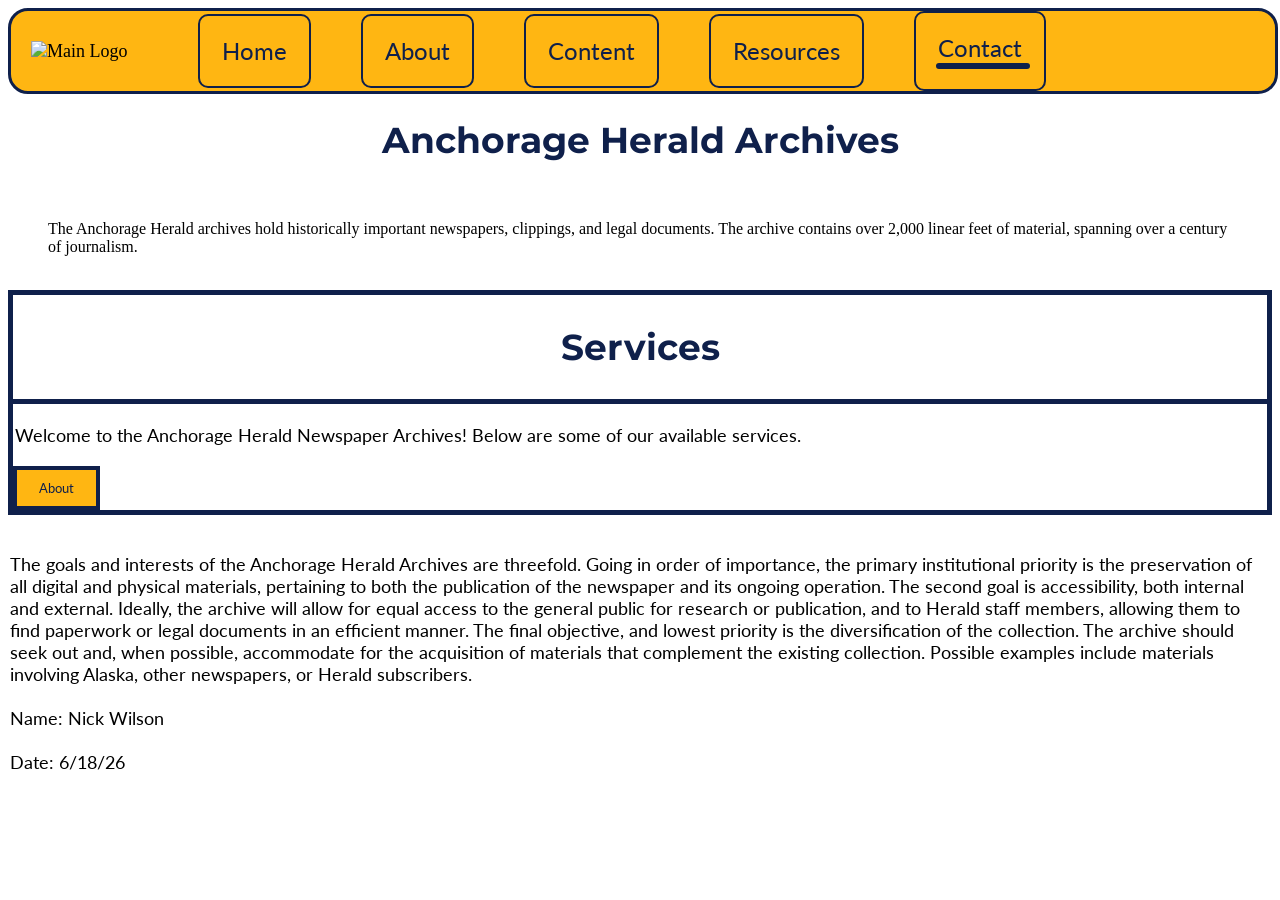
==== webdevelopment/index.html @ c4b77b62 "Add files via upload" ====
<!DOCTYPE html>
<html lang="en">

<!--
  Name: Nick
  Date: 5/18/26
  Course: 7355
  Description: Web Dev Template
-->

<head>
    <meta charset="utf-8">
    <meta name="viewport" content="width=device-width, initial-scale=1.0">
    <title>Template</title>
    <!--CSS style sheet link-->
    <link href='https://fonts.googleapis.com/css?family=Montserrat' rel='stylesheet'>
    <link href='https://fonts.googleapis.com/css?family=Lato' rel='stylesheet'>
    <link rel="stylesheet" href="style.css">
    <link rel="stylesheet" href="nav.css">
     <!--CSS style sheet link
    <link rel="stylesheet" type="text/css" href="https://nicholasmwilson01-lab.github.io/webdevelopment/style.css">
    <link rel="stylesheet" type="text/css" href="https://nicholasmwilson01-lab.github.io/webdevelopment/nav.css">
    -->
</head>

<!--Header for logo/title-->
<header>
    <!--Nav Bar, styled in nav.css-->
    <nav class="bar">
        <ul>
            <img src="https://nicholasmwilson01-lab.github.io./webdevelopment/logoresized.PNG" alt="Main Logo">
            <li><a href="index.html">Home</a></li>
            <li><a href="about.html">About</a></li>
            <li><a href="">Content</a></li>
            <li><a href="">Resources</a></li>
            <li>
                <a href="">Contact</a>
                <!--Drop down styled in nav.css-->
                <ul class="dropdown">
                    <div class="dlinks">
                        <li><a href="">Donation</a></li>
                        <br>
                        <li><a href="">Inquiry</a></li>
                    </div>
                </ul>
            </li>

        </ul>
    </nav>
</header>

<!--Body for majority of text-->
<body>
    <h1>Anchorage Herald Archives</h1>
    <br>
    <blockquote>The Anchorage Herald archives hold historically important newspapers, clippings, and legal documents. The 
    archive contains over 2,000 linear feet of material, spanning over a century of journalism.</blockquote>
    <br>
    <section class="hero">
        <h1>Services</h1>
        <hr>
        <p>Welcome to the Anchorage Herald Newspaper Archives! Below are some of our available services.</p>
        <!--Switch link to actual services once their pages are created. Move about link into navigation bar-->
        <!--Add skyline image into hero section: https://unsplash.com/photos/a-view-of-a-city-with-mountains-in-the-background-8UCTwY4mrVA-->
        <button>
            <a href="https://nicholasmwilson01-lab.github.io/webdevelopment/about.html">About</a>
        </button>
    </section>
    <!--<h3>Welcome to the Archives</h3>-->
    <br>
    <p>The goals and interests of the Anchorage Herald Archives are threefold. Going in order of importance, the primary
    institutional priority is the preservation of all digital and physical materials, pertaining to both the publication
    of the newspaper and its ongoing operation. The second goal is accessibility, both internal and external. Ideally, 
    the archive will allow for equal access to the general public for research or publication, and to Herald staff
    members, allowing them to find paperwork or legal documents in an efficient manner. The final objective, and lowest 
    priority is the diversification of the collection. The archive should seek out and, when possible, accommodate for 
    the acquisition of materials that complement the existing collection. Possible examples include materials involving
    Alaska, other newspapers, or Herald subscribers.</p>

    
<!--Add images/links in later-->
</body>

<!--Footer for widgets/links-->
<footer>
    <p>Name: Nick Wilson</p>
    <p>Date: 6/18/26</p>
</footer>
---- webdevelopment/style.css ----
a {
  color: #0F204B;
  font-size: solid 24px;
  text-decoration: none;
  padding: 2px;
  font-family: 'Lato', sans-serif;
}

a:hover {
  background-color:#0F204B;
  color: #FFB612;
}

button {
  border: 4px solid;
  border-color: #0F204B;
  background-color: #FFB612;
  padding: 10px 20px;
}

h1 {
  color: #0F204B;
  font-size: 36px;
  text-align: center;
  font-family: 'Montserrat', sans-serif;
}

.hero {
  border: 5px solid #0F204B;
  width:auto;
  height: auto;
  
}

hr {
  border: none;
  height: 5px;
  background-color: #0F204B;
}

.hero + p {
  text-align: center;
}

p {
  color: #000000;
  font-size: 18px;
  padding: 2px;
  font-family: 'Lato', sans-serif;
}

.flyer {
  border: 2px solid black;
  width: fit-content;
  padding: 15px;
  margin: 5px;
  background-color: #FFB612;
  border-radius: 20px;
}

ul {
  list-style-type: circle;
  font-size: 18px;
  color: black;
  border: 2px solid black;
  margin: 50px;
  padding-right: 0px;
  padding-left: 40px;
  width: auto;
  border-radius: 20px;
}

.references {
  border: 2px solid black;
  padding: 15px;
  margin: 5px;
}

.references::first-letter {
  text-transform: uppercase;
  font-weight: bold;
}

.references p:nth-child(even) {
  text-indent: 50px;
}
---- webdevelopment/nav.css ----
.bar ul{
  display: flex;
  align-items: center;
  align-content: center;
  gap: 50px;
  padding: 0;
  margin: 0;
  width: 100%;
  height: 100%;
  list-style-type: none;
  background-color: #FFB612;
}

.dropdown {
  position: relative;
}

.dlinks {
  display: none;
  position: absolute;
  top: 100%;
  left: 0;
  min-width: 150px;
  min-height: fit-content;
  padding: 15px;
  background-color: #FFB612;
  border: 2px solid black;
}

.dropdown:hover .dlinks {
  display: block;
}

li {
  padding: 20px;
  font-size: 24px;
  border:2px solid #0F204B;
  border-radius: 10px;
  background-color: #FFB612;
}

img {
  padding: 20px;
}

ul {
  border: 3px solid black;
  border-color: #0F204B;
}
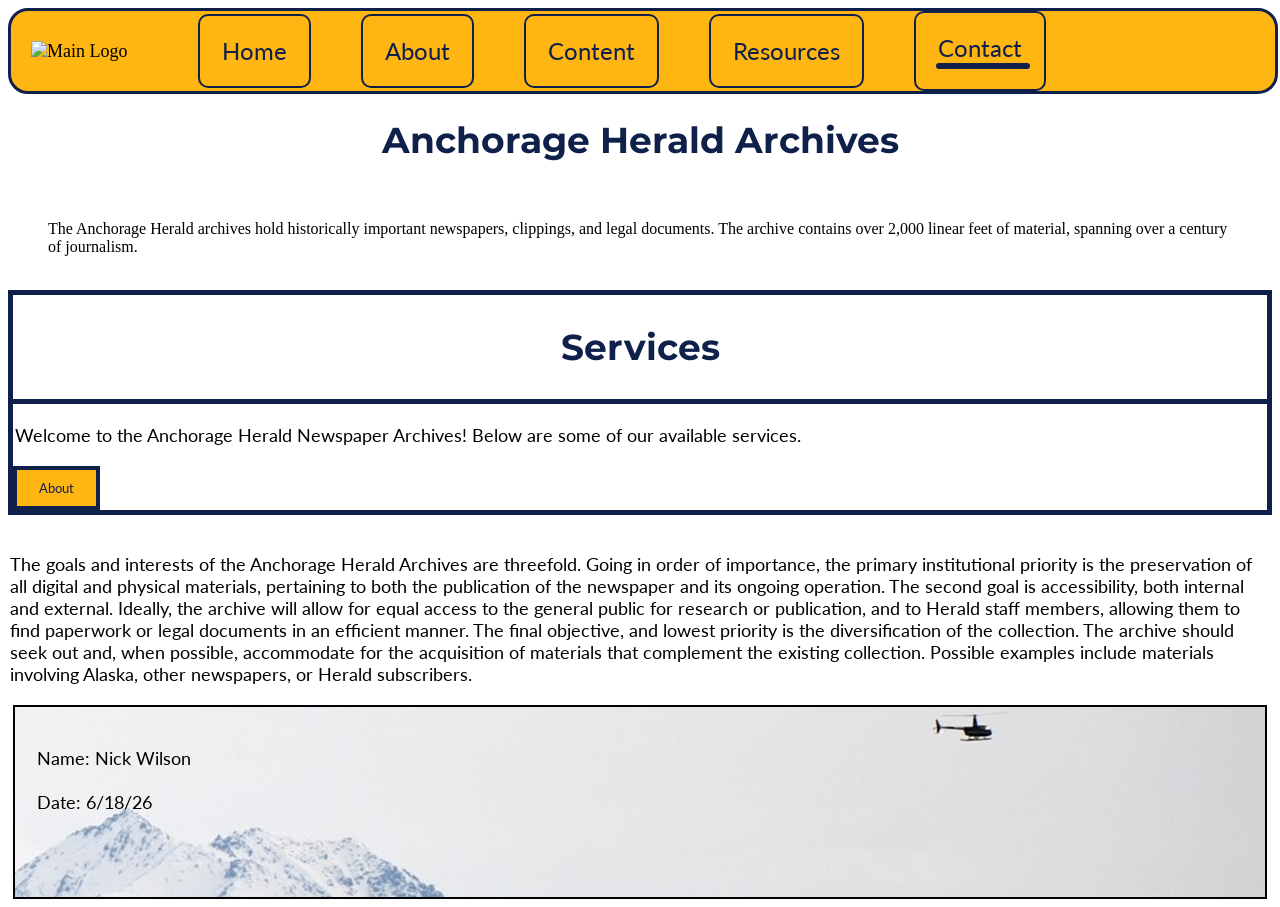
==== commit a864b395: "Add files via upload" ====
--- a/webdevelopment/index.html
+++ b/webdevelopment/index.html
@@ -12,14 +12,16 @@
     <meta charset="utf-8">
     <meta name="viewport" content="width=device-width, initial-scale=1.0">
     <title>Template</title>
-    <!--CSS style sheet link-->
     <link href='https://fonts.googleapis.com/css?family=Montserrat' rel='stylesheet'>
     <link href='https://fonts.googleapis.com/css?family=Lato' rel='stylesheet'>
+    
+     <!--CSS style sheet link-->
+    <link rel="stylesheet" type="text/css" href="https://nicholasmwilson01-lab.github.io/webdevelopment/style.css">
+    <link rel="stylesheet" type="text/css" href="https://nicholasmwilson01-lab.github.io/webdevelopment/nav.css">
+
+    <!--
     <link rel="stylesheet" href="style.css">
     <link rel="stylesheet" href="nav.css">
-     <!--CSS style sheet link
-    <link rel="stylesheet" type="text/css" href="https://nicholasmwilson01-lab.github.io/webdevelopment/style.css">
-    <link rel="stylesheet" type="text/css" href="https://nicholasmwilson01-lab.github.io/webdevelopment/nav.css">
     -->
 </head>
 
@@ -32,9 +34,8 @@
             <li><a href="index.html">Home</a></li>
             <li><a href="about.html">About</a></li>
             <li><a href="">Content</a></li>
-            <li><a href="">Resources</a></li>
-            <li>
-                <a href="">Contact</a>
+            <li><a href="resources.html">Resources</a></li>
+            <li><a href="contact.html">Contact</a>
                 <!--Drop down styled in nav.css-->
                 <ul class="dropdown">
                     <div class="dlinks">
--- a/webdevelopment/style.css
+++ b/webdevelopment/style.css
@@ -83,4 +83,75 @@
 
 .references p:nth-child(even) {
   text-indent: 50px;
-}+}
+
+footer {
+  border: 2px solid black;
+  padding: 20px;
+  margin: 5px;
+  background-image: url('skyline.jpg');
+  height: 150px;
+}
+
+.widgetbox {
+  display: flex;
+  align-items: center;
+  justify-content: flex-end;
+  gap: 5px;
+  margin-top: 50px;
+}
+
+.imgbox {
+  display: flex;
+  justify-content: center;
+  border: 2px solid #FFB612;
+  border-radius: 20px;
+  background-color: #FFB612;
+}
+
+.videoplayer {
+  display: flex;
+  justify-content: center;
+}
+
+video {
+  border: 2px solid black;
+  border-radius: 20px;
+}
+
+@media print {
+  @page {
+    margin: 1in;
+  }
+  h1, p, .people, .widgetbox {
+    font-family: 'Times New Roman', Times, serif;
+    color: #000000;
+  }    
+  .widgetbox {
+    border: none;
+  }
+  img, 
+  video,
+  .nav,
+  .flyer,
+  .imgbox,
+  .videoplayer,
+  ul {
+    display: none !important;
+  }
+}
+
+form {
+  display: flex;
+  flex-direction: column;
+  align-items: center;
+  border: 2px solid black;
+  padding: 20px;
+  margin: 5px;
+  width: fit-content;
+}
+
+#message {
+  height: 100px;
+}
+
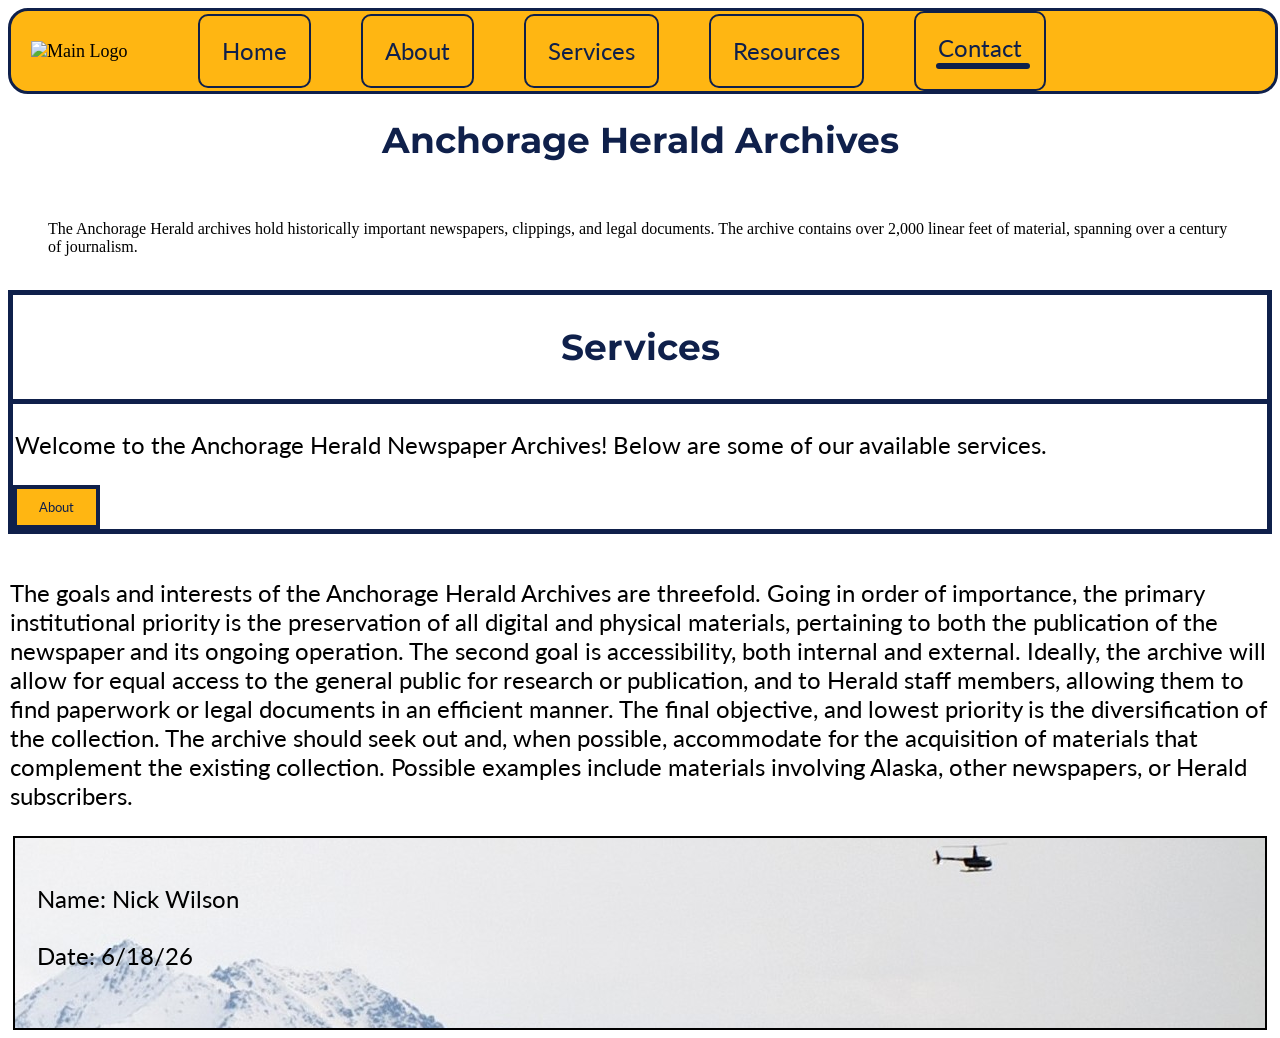
==== commit c03f8ed9: "Add files via upload" ====
--- a/webdevelopment/index.html
+++ b/webdevelopment/index.html
@@ -33,7 +33,7 @@
             <img src="https://nicholasmwilson01-lab.github.io./webdevelopment/logoresized.PNG" alt="Main Logo">
             <li><a href="index.html">Home</a></li>
             <li><a href="about.html">About</a></li>
-            <li><a href="">Content</a></li>
+            <li><a href="project.html">Services</a></li>
             <li><a href="resources.html">Resources</a></li>
             <li><a href="contact.html">Contact</a>
                 <!--Drop down styled in nav.css-->
--- a/webdevelopment/style.css
+++ b/webdevelopment/style.css
@@ -25,6 +25,10 @@
   font-family: 'Montserrat', sans-serif;
 }
 
+h2 {
+  font-size: 24px;
+}
+
 .hero {
   border: 5px solid #0F204B;
   width:auto;
@@ -44,18 +48,22 @@
 
 p {
   color: #000000;
-  font-size: 18px;
+  font-size: 24px;
   padding: 2px;
   font-family: 'Lato', sans-serif;
 }
 
 .flyer {
-  border: 2px solid black;
-  width: fit-content;
+  width: 150px;
+  height: 25px;
+  border: 2px solid black;
   padding: 15px;
   margin: 5px;
   background-color: #FFB612;
   border-radius: 20px;
+  margin-left: 85px;
+  text-align: center;
+  margin-top: 25px;
 }
 
 ul {
@@ -68,6 +76,7 @@
   padding-left: 40px;
   width: auto;
   border-radius: 20px;
+  background-color: #0F204B;
 }
 
 .references {
@@ -102,16 +111,15 @@
 }
 
 .imgbox {
+  border: 2px solid #FFB612;
+  border-radius: 20px;
+  background-color: #FFB612;
+}
+
+.videoplayer {
   display: flex;
   justify-content: center;
-  border: 2px solid #FFB612;
-  border-radius: 20px;
-  background-color: #FFB612;
-}
-
-.videoplayer {
-  display: flex;
-  justify-content: center;
+  align-items: center;
 }
 
 video {
@@ -155,3 +163,105 @@
   height: 100px;
 }
 
+.grid {
+  display: grid;
+  grid-template-columns: 2fr 1fr;
+  width: 100%;
+  gap: 0;
+}
+
+.textbox {
+  max-width: 1200px;
+  margin: 20px;
+}
+
+.staffbox {
+  width: 200px;
+  height: fit-content;
+  margin-top: 150px;
+}
+
+#bottomgrid {
+  display: grid;
+  grid-template-columns: repeat(3, 1fr);
+  gap: 10px;
+  padding: 20px;
+  margin: 15px;
+  text-align: center;
+}
+
+#bottomgrid img {
+  border: 2px solid black;
+  border-radius: 20px;
+  background-color: #0F204B;
+}
+
+.left {
+  position: relative;
+  display: inline-block;
+}
+
+.middle {
+  position: relative;
+  display: inline-block;
+}
+
+.right {
+  position: relative;
+  display: inline-block;
+}
+
+.btnl {
+  position: absolute;
+  top: 50%;
+  left: 50%;
+  transform: translate(-50%, -50%);
+  width: 125px;
+  height: 50px;
+}
+
+.btnm {
+  position: absolute;
+  top: 50%;
+  left: 50%;
+  transform: translate(-50%, -50%);
+  width: 125px;
+  height: 50px;
+}
+
+.btnr {
+  position: absolute;
+  top: 50%;
+  left: 50%;
+  transform: translate(-50%, -50%);
+  width: 125px;
+  height: 50px;
+}
+
+.fbox {
+  display: flex;
+  margin: 15px;
+  padding: 20px;
+  align-items: center;
+  justify-content: center;
+}
+
+.tl, .tr {
+  flex: 1;
+  padding: 20px;
+  margin: 10px;
+  align-items: center;
+}
+
+.tr {
+  border: 2px solid black;
+  border-radius: 20px;
+  background-color: #FFB612;
+}
+
+.tl {
+  border: 2px solid black;
+  border-radius: 20px;
+  height: fit-content;
+}
+
--- a/webdevelopment/nav.css
+++ b/webdevelopment/nav.css
@@ -46,4 +46,33 @@
 ul {
   border: 3px solid black;
   border-color: #0F204B;
-}+}
+
+.burger {
+  display: none;
+  width: fit-content;
+  border: 1px solid black;
+  align-items: center;
+  margin: 0 auto;
+}
+
+@media screen and (max-width: 768px) {
+  .bar {
+    display: none;
+  }
+  .dropdown {
+    display: none;
+  }
+  .burger {
+    display: block;
+  }
+
+  h1 {
+    font-size: 32px;
+  }
+
+  p {
+    font-size: 18px;
+  }
+
+} 
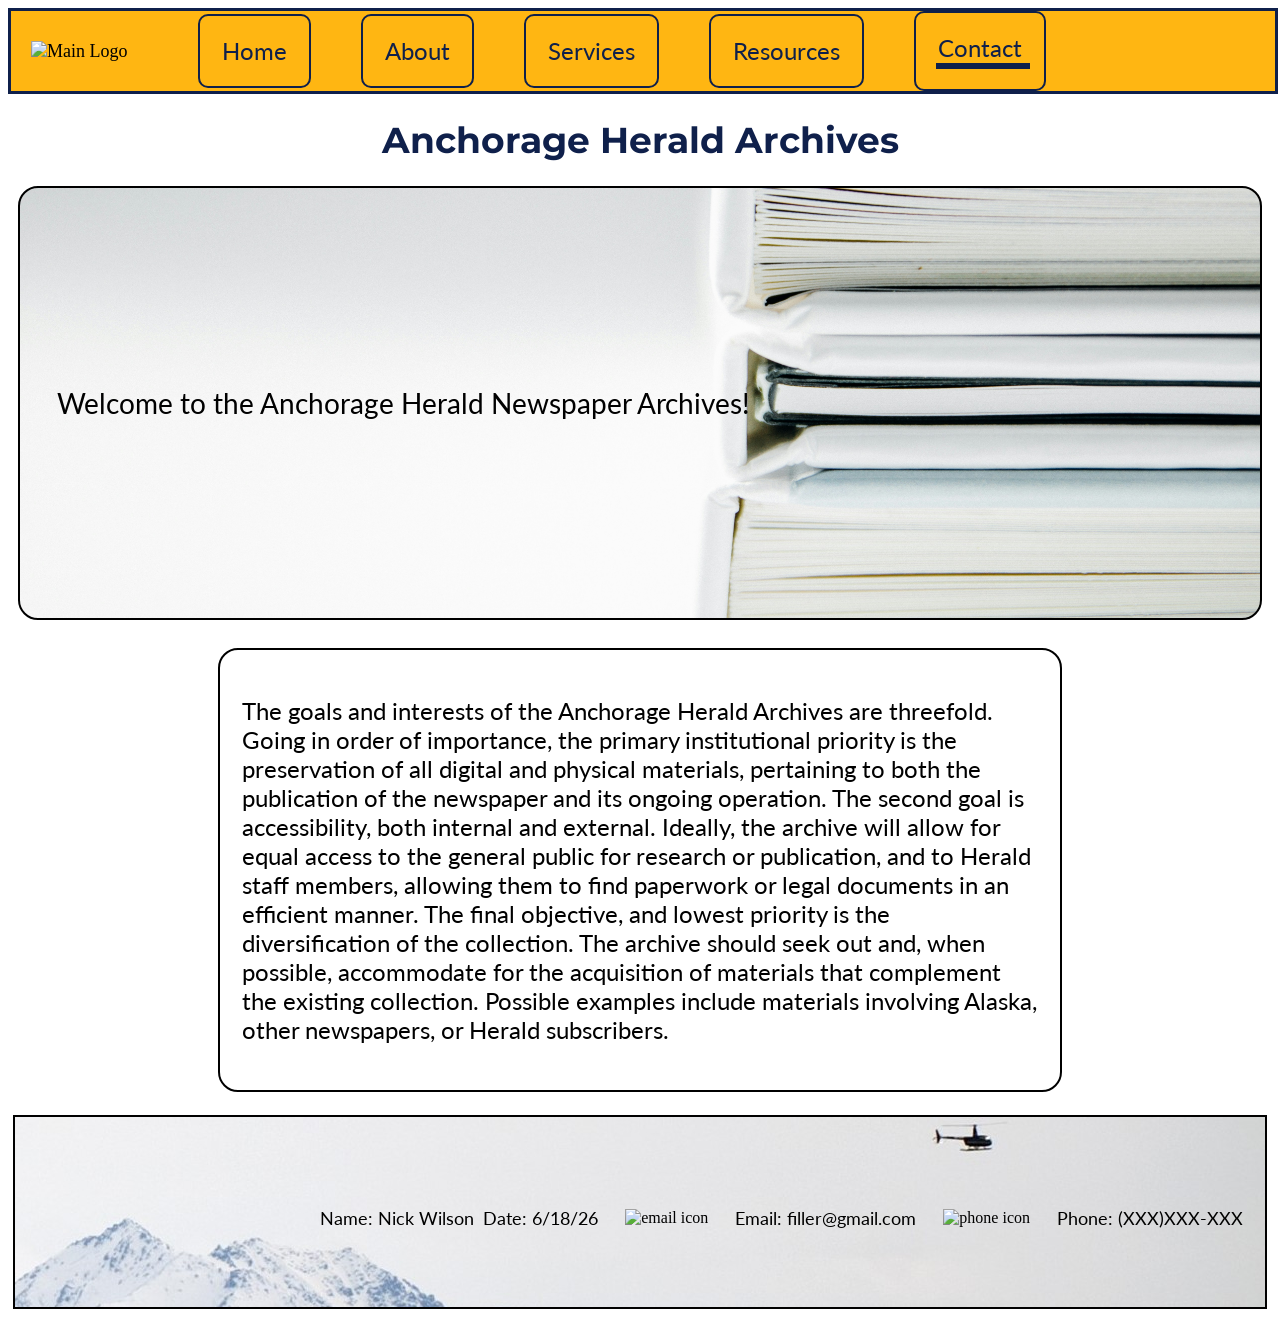
==== commit 3912c692: "Add files via upload" ====
--- a/webdevelopment/index.html
+++ b/webdevelopment/index.html
@@ -11,7 +11,7 @@
 <head>
     <meta charset="utf-8">
     <meta name="viewport" content="width=device-width, initial-scale=1.0">
-    <title>Template</title>
+    <title>Home</title>
     <link href='https://fonts.googleapis.com/css?family=Montserrat' rel='stylesheet'>
     <link href='https://fonts.googleapis.com/css?family=Lato' rel='stylesheet'>
     
@@ -22,7 +22,7 @@
     <!--
     <link rel="stylesheet" href="style.css">
     <link rel="stylesheet" href="nav.css">
-    -->
+-->
 </head>
 
 <!--Header for logo/title-->
@@ -39,9 +39,9 @@
                 <!--Drop down styled in nav.css-->
                 <ul class="dropdown">
                     <div class="dlinks">
-                        <li><a href="">Donation</a></li>
+                        <li><a href="contact.html">Donation</a></li>
                         <br>
-                        <li><a href="">Inquiry</a></li>
+                        <li><a href="contact.html">Inquiry</a></li>
                     </div>
                 </ul>
             </li>
@@ -52,23 +52,21 @@
 
 <!--Body for majority of text-->
 <body>
-    <h1>Anchorage Herald Archives</h1>
-    <br>
+    <!--
     <blockquote>The Anchorage Herald archives hold historically important newspapers, clippings, and legal documents. The 
     archive contains over 2,000 linear feet of material, spanning over a century of journalism.</blockquote>
     <br>
-    <section class="hero">
-        <h1>Services</h1>
-        <hr>
-        <p>Welcome to the Anchorage Herald Newspaper Archives! Below are some of our available services.</p>
-        <!--Switch link to actual services once their pages are created. Move about link into navigation bar-->
-        <!--Add skyline image into hero section: https://unsplash.com/photos/a-view-of-a-city-with-mountains-in-the-background-8UCTwY4mrVA-->
-        <button>
-            <a href="https://nicholasmwilson01-lab.github.io/webdevelopment/about.html">About</a>
-        </button>
-    </section>
+    -->
+
+    <h1>Anchorage Herald Archives</h1>
+    <div class="hero">
+        <div class="htext">
+            <p>Welcome to the Anchorage Herald Newspaper Archives!</p>
+        </div>
+    </div>
     <!--<h3>Welcome to the Archives</h3>-->
     <br>
+    <div class="quote">
     <p>The goals and interests of the Anchorage Herald Archives are threefold. Going in order of importance, the primary
     institutional priority is the preservation of all digital and physical materials, pertaining to both the publication
     of the newspaper and its ongoing operation. The second goal is accessibility, both internal and external. Ideally, 
@@ -77,6 +75,8 @@
     priority is the diversification of the collection. The archive should seek out and, when possible, accommodate for 
     the acquisition of materials that complement the existing collection. Possible examples include materials involving
     Alaska, other newspapers, or Herald subscribers.</p>
+    </div>
+    <br>
 
     
 <!--Add images/links in later-->
@@ -84,6 +84,10 @@
 
 <!--Footer for widgets/links-->
 <footer>
-    <p>Name: Nick Wilson</p>
-    <p>Date: 6/18/26</p>
+    <div class="widgetbox">
+        <p>Name: Nick Wilson</p>
+        <p>Date: 6/18/26</p>
+        <img src="https://nicholasmwilson01-lab.github.io./webdevelopment/email.png" alt="email icon"><p>Email: filler@gmail.com</p>
+        <img src="https://nicholasmwilson01-lab.github.io./webdevelopment/phone.png" alt="phone icon"><p>Phone: (XXX)XXX-XXX</p>
+    </div>
 </footer>
--- a/webdevelopment/style.css
+++ b/webdevelopment/style.css
@@ -11,6 +11,10 @@
   color: #FFB612;
 }
 
+blockquote {
+  font-size: 20px;
+}
+
 button {
   border: 4px solid;
   border-color: #0F204B;
@@ -27,23 +31,34 @@
 
 h2 {
   font-size: 24px;
+  font-family: 'Montserrat', sans-serif;
 }
 
 .hero {
-  border: 5px solid #0F204B;
-  width:auto;
-  height: auto;
-  
+  border: 2px solid black;
+  border-radius: 20px;
+  height: 400px;
+  background-image: url("heroimgfinal.jpg");
+  background-position: center;
+  background-repeat: no-repeat;
+  background-size: cover;
+  position: relative;
+  margin: 10px;
+  padding: 15px;
+  display: flex;
+  align-items: center;
+  justify-content: flex-start;
+}
+
+.hero p {
+  font-size: 28px;
+  margin: 20px;
 }
 
 hr {
   border: none;
   height: 5px;
   background-color: #0F204B;
-}
-
-.hero + p {
-  text-align: center;
 }
 
 p {
@@ -54,16 +69,20 @@
 }
 
 .flyer {
-  width: 150px;
-  height: 25px;
+  width: 250px;
+  height: 40px;
   border: 2px solid black;
   padding: 15px;
   margin: 5px;
   background-color: #FFB612;
   border-radius: 20px;
-  margin-left: 85px;
   text-align: center;
-  margin-top: 25px;
+  align-self: center;
+  justify-self: center;
+}
+
+.flyer a {
+  font-size: 24px;
 }
 
 ul {
@@ -75,7 +94,6 @@
   padding-right: 0px;
   padding-left: 40px;
   width: auto;
-  border-radius: 20px;
   background-color: #0F204B;
 }
 
@@ -110,6 +128,10 @@
   margin-top: 50px;
 }
 
+.widgetbox p {
+  font-size: 18px;
+}
+
 .imgbox {
   border: 2px solid #FFB612;
   border-radius: 20px;
@@ -125,6 +147,8 @@
 video {
   border: 2px solid black;
   border-radius: 20px;
+  width: 1000px;
+  height: 500px;
 }
 
 @media print {
@@ -149,14 +173,21 @@
   }
 }
 
+.form {
+  display: flex;
+  align-items: center;
+  justify-content: center;
+  box-sizing: border-box;
+  font-size: 18px;
+}
+
 form {
-  display: flex;
-  flex-direction: column;
-  align-items: center;
   border: 2px solid black;
   padding: 20px;
   margin: 5px;
-  width: fit-content;
+  width: 300px;
+  height: 450px;
+  text-align: center;
 }
 
 #message {
@@ -170,15 +201,41 @@
   gap: 0;
 }
 
+.middlegrid {
+  display: grid;
+  grid-template-columns: 2.5fr 1fr;
+  width: 100%;
+  gap: 0;
+}
+
+.servicesbox {
+  display: grid;
+  grid-template-columns: 1fr 2fr;
+  width: 100%;
+  align-items: center;
+}
+
+.infobox {
+  border: 2px solid black;
+  border-radius: 20px;
+  height: fit-content;
+}
+
 .textbox {
   max-width: 1200px;
   margin: 20px;
 }
 
 .staffbox {
-  width: 200px;
+  width: 250px;
   height: fit-content;
   margin-top: 150px;
+  border: 2px solid black;
+  border-radius: 20px;
+}
+
+.staffbox h2, .servicesbox h2 {
+  color: #FFB612;
 }
 
 #bottomgrid {
@@ -265,3 +322,17 @@
   height: fit-content;
 }
 
+.homebtn {
+  place-self: center;
+}
+
+.quote {
+  display: grid;
+  place-content: center;
+  border: 2px solid black;
+  border-radius: 20px;
+  margin: 0 auto;
+  padding: 20px;
+  width: 800px;
+  height: fit-content;
+}
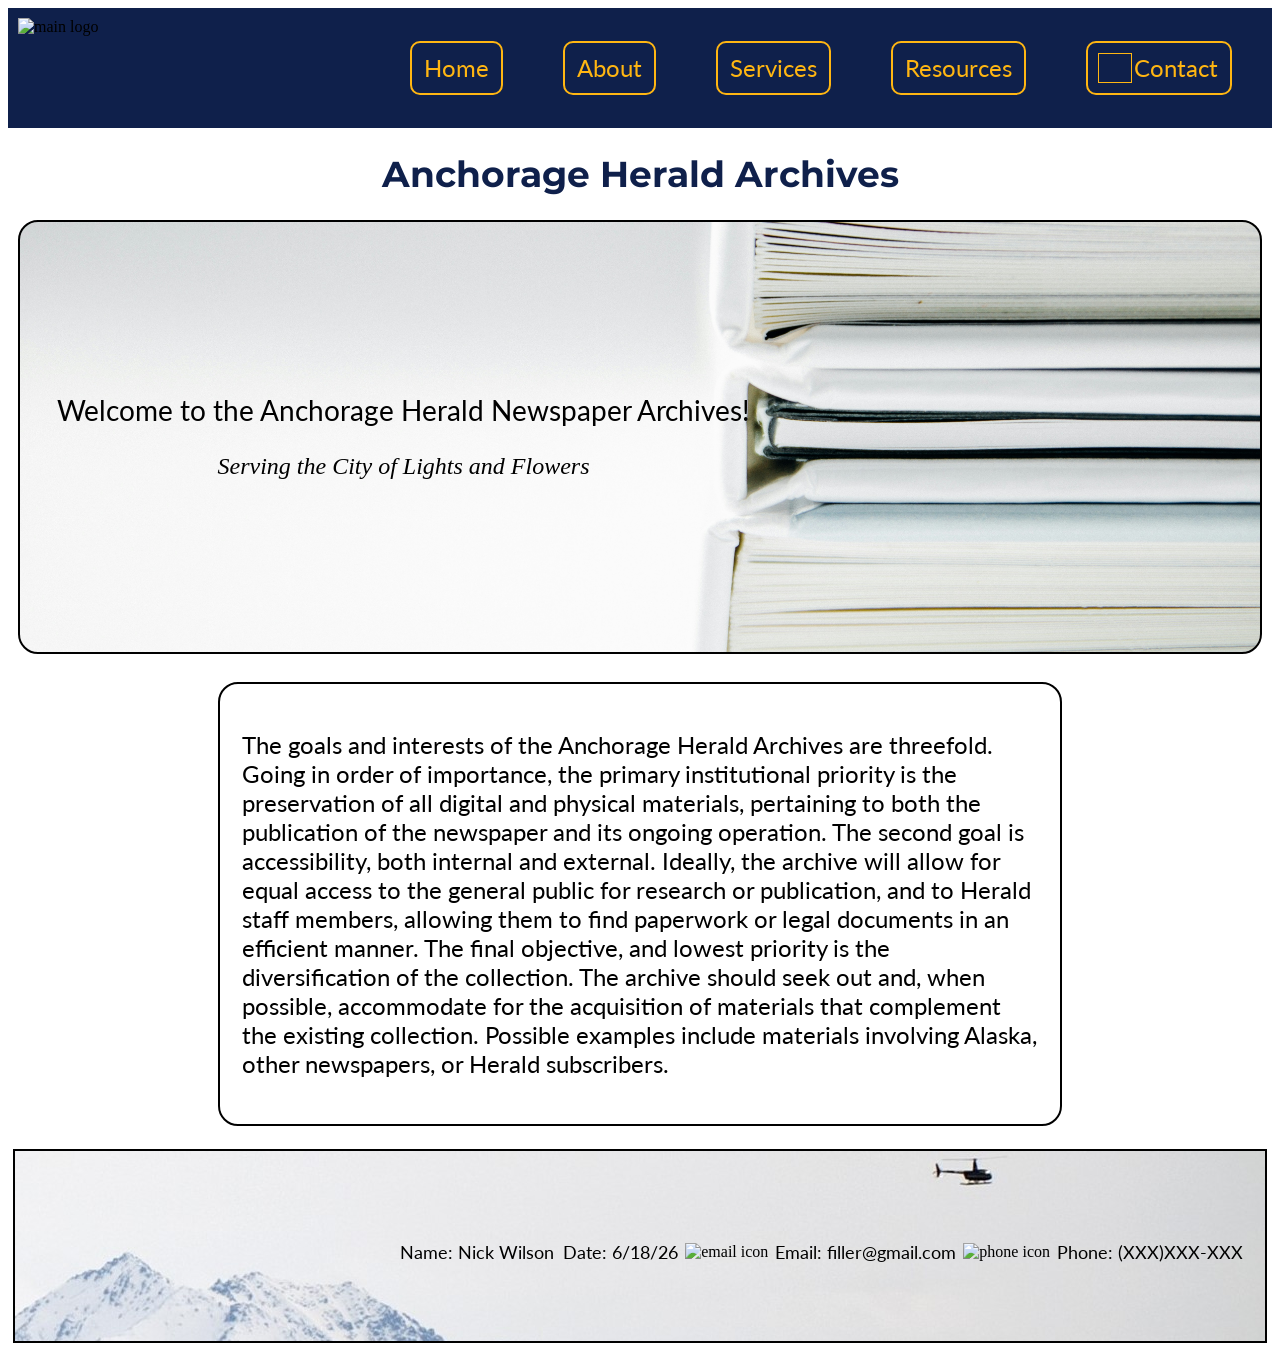
==== commit 9519b666: "Add files via upload" ====
--- a/webdevelopment/index.html
+++ b/webdevelopment/index.html
@@ -12,6 +12,8 @@
     <meta charset="utf-8">
     <meta name="viewport" content="width=device-width, initial-scale=1.0">
     <title>Home</title>
+
+    <!--Fonts-->
     <link href='https://fonts.googleapis.com/css?family=Montserrat' rel='stylesheet'>
     <link href='https://fonts.googleapis.com/css?family=Lato' rel='stylesheet'>
     
@@ -19,7 +21,7 @@
     <link rel="stylesheet" type="text/css" href="https://nicholasmwilson01-lab.github.io/webdevelopment/style.css">
     <link rel="stylesheet" type="text/css" href="https://nicholasmwilson01-lab.github.io/webdevelopment/nav.css">
 
-    <!--
+<!--
     <link rel="stylesheet" href="style.css">
     <link rel="stylesheet" href="nav.css">
 -->
@@ -28,26 +30,31 @@
 <!--Header for logo/title-->
 <header>
     <!--Nav Bar, styled in nav.css-->
-    <nav class="bar">
+    <div id="logo"><img src="https://nicholasmwilson01-lab.github.io./webdevelopment/logoresized.PNG" alt="main logo" height="100px" width="100px"></div>
+    <nav>
         <ul>
-            <img src="https://nicholasmwilson01-lab.github.io./webdevelopment/logoresized.PNG" alt="Main Logo">
             <li><a href="index.html">Home</a></li>
             <li><a href="about.html">About</a></li>
             <li><a href="project.html">Services</a></li>
             <li><a href="resources.html">Resources</a></li>
             <li><a href="contact.html">Contact</a>
-                <!--Drop down styled in nav.css-->
-                <ul class="dropdown">
+                <div class="dropdown">
+                    <button class="downbtn">
+                        <i class="down"></i>
+                    </button>
                     <div class="dlinks">
-                        <li><a href="contact.html">Donation</a></li>
-                        <br>
-                        <li><a href="contact.html">Inquiry</a></li>
+                            <a href="contact.html">Donation</a>
+                            <a href="contact.html">Inquiry</a>           
                     </div>
-                </ul>
-            </li>
-
         </ul>
     </nav>
+    <div class="burger">
+        <button>
+            <img src="https://nicholasmwilson01-lab.github.io./webdevelopment/burger.svg" alt="hamburger" width="50" height="50">
+        </button>
+        </nav>
+    </div>
+
 </header>
 
 <!--Body for majority of text-->
@@ -58,10 +65,13 @@
     <br>
     -->
 
+    <!-- Custom font used here -->
     <h1>Anchorage Herald Archives</h1>
     <div class="hero">
         <div class="htext">
             <p>Welcome to the Anchorage Herald Newspaper Archives!</p>
+            <!--Motto-->
+            <blockquote>Serving the City of Lights and Flowers</blockquote>
         </div>
     </div>
     <!--<h3>Welcome to the Archives</h3>-->
--- a/webdevelopment/style.css
+++ b/webdevelopment/style.css
@@ -1,3 +1,4 @@
+/* GENERAL CSS */
 a {
   color: #0F204B;
   font-size: solid 24px;
@@ -12,7 +13,17 @@
 }
 
 blockquote {
-  font-size: 20px;
+  font-size: 24px;
+  font-style: italic;
+  text-align: center;
+}
+
+/* Custom font from Google Fonts applied to site */
+p {
+  color: #000000;
+  font-size: 24px;
+  padding: 2px;
+  font-family: 'Lato', sans-serif;
 }
 
 button {
@@ -22,6 +33,7 @@
   padding: 10px 20px;
 }
 
+/* Custom styles for all <h1> elements */
 h1 {
   color: #0F204B;
   font-size: 36px;
@@ -29,11 +41,57 @@
   font-family: 'Montserrat', sans-serif;
 }
 
+/* Custom styles for all <h2> elements */
 h2 {
   font-size: 24px;
   font-family: 'Montserrat', sans-serif;
 }
 
+hr {
+  border: none;
+  height: 5px;
+  background-color: #0F204B;
+}
+
+ul {
+  list-style-type: circle;
+  font-size: 18px;
+  color: black;
+  border: 2px solid black;
+  margin: 50px;
+  padding-right: 0px;
+  padding-left: 40px;
+  width: auto;
+  background-color: #0F204B;
+}
+
+footer {
+  border: 2px solid black;
+  padding: 20px;
+  margin: 5px;
+  background-image: url('skyline.jpg');
+  height: 150px;
+  width: auto;
+}
+
+.widgetbox {
+  display: flex;
+  align-items: center;
+  justify-content: flex-end;
+  gap: 5px;
+  margin-top: 50px;
+}
+
+.widgetbox img:hover {
+  transform: scale(1.5);
+  transition: 0.3s;
+}
+
+.widgetbox p {
+  font-size: 18px;
+}
+
+/* HOME PAGE CSS */
 .hero {
   border: 2px solid black;
   border-radius: 20px;
@@ -55,17 +113,30 @@
   margin: 20px;
 }
 
-hr {
-  border: none;
-  height: 5px;
-  background-color: #0F204B;
-}
-
-p {
-  color: #000000;
-  font-size: 24px;
-  padding: 2px;
-  font-family: 'Lato', sans-serif;
+.quote {
+  display: grid;
+  place-content: center;
+  border: 2px solid black;
+  border-radius: 20px;
+  margin: 0 auto;
+  padding: 20px;
+  width: 800px;
+  height: fit-content;
+}
+
+/* ABOUT PAGE CSS */
+.grid {
+  display: grid;
+  grid-template-columns: 2fr 1fr;
+  width: 100%;
+  gap: 0;
+}
+
+.middlegrid {
+  display: grid;
+  grid-template-columns: 2.5fr 1fr;
+  width: 100%;
+  gap: 0;
 }
 
 .flyer {
@@ -85,53 +156,6 @@
   font-size: 24px;
 }
 
-ul {
-  list-style-type: circle;
-  font-size: 18px;
-  color: black;
-  border: 2px solid black;
-  margin: 50px;
-  padding-right: 0px;
-  padding-left: 40px;
-  width: auto;
-  background-color: #0F204B;
-}
-
-.references {
-  border: 2px solid black;
-  padding: 15px;
-  margin: 5px;
-}
-
-.references::first-letter {
-  text-transform: uppercase;
-  font-weight: bold;
-}
-
-.references p:nth-child(even) {
-  text-indent: 50px;
-}
-
-footer {
-  border: 2px solid black;
-  padding: 20px;
-  margin: 5px;
-  background-image: url('skyline.jpg');
-  height: 150px;
-}
-
-.widgetbox {
-  display: flex;
-  align-items: center;
-  justify-content: flex-end;
-  gap: 5px;
-  margin-top: 50px;
-}
-
-.widgetbox p {
-  font-size: 18px;
-}
-
 .imgbox {
   border: 2px solid #FFB612;
   border-radius: 20px;
@@ -149,6 +173,36 @@
   border-radius: 20px;
   width: 1000px;
   height: 500px;
+}
+
+.textbox {
+  max-width: 1200px;
+  margin: 20px;
+}
+
+.staffbox {
+  width: 250px;
+  height: fit-content;
+  margin-top: 150px;
+  border: 2px solid black;
+  border-radius: 20px;
+}
+
+.staffbox h2, .servicesbox h2 {
+  color: #FFB612;
+}
+
+.servicesbox {
+  display: grid;
+  grid-template-columns: 1fr 2fr;
+  width: 100%;
+  align-items: center;
+}
+
+.infobox {
+  border: 2px solid black;
+  border-radius: 20px;
+  height: fit-content;
 }
 
 @media print {
@@ -173,6 +227,8 @@
   }
 }
 
+
+/* CONTACT PAGE CSS*/
 .form {
   display: flex;
   align-items: center;
@@ -194,50 +250,15 @@
   height: 100px;
 }
 
-.grid {
-  display: grid;
-  grid-template-columns: 2fr 1fr;
-  width: 100%;
-  gap: 0;
-}
-
-.middlegrid {
-  display: grid;
-  grid-template-columns: 2.5fr 1fr;
-  width: 100%;
-  gap: 0;
-}
-
-.servicesbox {
-  display: grid;
-  grid-template-columns: 1fr 2fr;
-  width: 100%;
-  align-items: center;
-}
-
-.infobox {
-  border: 2px solid black;
-  border-radius: 20px;
-  height: fit-content;
-}
-
-.textbox {
-  max-width: 1200px;
-  margin: 20px;
-}
-
-.staffbox {
-  width: 250px;
-  height: fit-content;
-  margin-top: 150px;
-  border: 2px solid black;
-  border-radius: 20px;
-}
-
-.staffbox h2, .servicesbox h2 {
-  color: #FFB612;
-}
-
+@media screen and (max-width: 692px) {
+  .form {
+    display: flex;
+    flex-direction: column;
+  }
+}
+
+
+/* CONTENT PAGE CSS*/
 #bottomgrid {
   display: grid;
   grid-template-columns: repeat(3, 1fr);
@@ -326,13 +347,114 @@
   place-self: center;
 }
 
-.quote {
-  display: grid;
-  place-content: center;
-  border: 2px solid black;
-  border-radius: 20px;
-  margin: 0 auto;
-  padding: 20px;
-  width: 800px;
-  height: fit-content;
-}+@media screen and (max-width: 1000px) {
+  .fbox, #bottomgrid {
+    display: flex;
+    flex-direction: column;
+  } 
+
+  .fbox img {
+    height: 800px;
+    width: 600px;
+  }
+
+  .tl {
+    width: 50%;
+  }
+}
+
+@media screen and (max-width: 692px) {
+  .fbox, #bottomgrid {
+    display: flex;
+    flex-direction: column;
+  } 
+
+  .fbox img {
+    height: 600px;
+    width: 400px;
+  }
+
+  .tl {
+    width: 50%;
+  }
+}
+
+/* RESOURCES PAGE CSS*/
+.references {
+  padding: 15px;
+  margin: 5px;
+}
+
+.references::first-letter {
+  text-transform: uppercase;
+  font-weight: bold;
+}
+
+.references p:nth-child(even) {
+  text-indent: 50px;
+}
+
+/* Custom styles for all <h2> elements */
+.resources h2 {
+  text-decoration: underline;
+  letter-spacing: 1px;
+}
+
+/* Custom styles for all <h1> elements */
+.resourcewrapper h1 {
+  letter-spacing: 2px;
+  text-shadow: 1px 1px #FFB612;
+}
+
+tr:nth-child(odd) {
+  background-color: #FFB612;
+}
+
+table {
+  border: 2px solid black;
+  line-height: 1.5;
+  text-align: left;
+  border-collapse: collapse;
+  margin: 10px;
+  padding: 15px;
+  font-size: 18px;
+  font-family: 'Lato', sans-serif;
+}
+
+tr {
+  border-bottom: 2px solid black;
+}
+
+th, td {
+  border: 2px solid black;
+  padding: 10px;
+}
+
+th {
+  background-color: white;
+
+}
+
+.thead {
+  background-color: white;
+}
+
+.resources ul {
+  border-radius: 20px;
+}
+
+caption {
+  font-size: 24px;
+}
+
+@media screen and (max-width: 768px) {
+  table {
+    width: 50%;
+  }
+} 
+
+@media screen and (max-width: 400px) {
+  table {
+    width: 25%;
+  }
+} 
--- a/webdevelopment/nav.css
+++ b/webdevelopment/nav.css
@@ -1,51 +1,54 @@
-.bar ul{
+header a {
+  text-decoration: none;
+  color: #FFB612;
+}
+
+header {
+  background-color: #0F204B;
+  height: 100px;
+  display: flex;
+  justify-content: space-between;
+  padding: 10px;
+}
+
+#logo {
   display: flex;
   align-items: center;
-  align-content: center;
-  gap: 50px;
-  padding: 0;
-  margin: 0;
-  width: 100%;
-  height: 100%;
-  list-style-type: none;
-  background-color: #FFB612;
 }
 
-.dropdown {
-  position: relative;
+nav ul {
+  list-style: none;
+  height: 100%;
+  display: flex;
+  align-items: center;
+  justify-content: space-around;
+  background-color: #0F204B;
+  width: 100%;
+  border: none;
 }
 
-.dlinks {
-  display: none;
-  position: absolute;
-  top: 100%;
-  left: 0;
-  min-width: 150px;
-  min-height: fit-content;
-  padding: 15px;
-  background-color: #FFB612;
-  border: 2px solid black;
+nav ul {
+  list-style-type: none;
+  margin: 0;
+  padding: 0;
 }
 
-.dropdown:hover .dlinks {
-  display: block;
+nav li {
+  padding: 20px;
+  font-size: 24px;
+  border:2px solid #FFB612;
+  border-radius: 10px; 
 }
 
-li {
-  padding: 20px;
-  font-size: 24px;
-  border:2px solid #0F204B;
-  border-radius: 10px;
-  background-color: #FFB612;
+nav ul li {
+  padding: 10px;
+  margin-left: 30px;
+  margin-right: 30px;
 }
 
-img {
-  padding: 20px;
-}
-
-ul {
-  border: 3px solid black;
-  border-color: #0F204B;
+nav ul li:hover {
+  transform: scale(1.2);
+  transition: 0.3s;
 }
 
 .burger {
@@ -56,23 +59,48 @@
   margin: 0 auto;
 }
 
-@media screen and (max-width: 768px) {
-  .bar {
+.dropdown {
+  float: left;
+  position: relative;
+  display: flex;
+  border: 1px solid #FFB612;
+}
+
+.dropdown .downbtn {
+  border: none;
+  outline: none;
+  padding: 14px 16px;
+  background-color: inherit;
+  font-family: inherit;
+  margin: 0;
+}
+
+.dlinks {
+  display: none;
+  position: absolute;
+  background-color: #FFB612;
+  top: 100%;
+}
+
+.dlinks a {
+  float: none;
+  padding: 12px 16px;
+  text-decoration: none;
+  display: block;
+  text-align: left;
+}
+
+.dropdown:hover .dlinks {
+  display: flex;
+  flex-direction: column;
+}
+
+@media screen and (max-width: 800px) {
+  header nav {
     display: none;
   }
-  .dropdown {
-    display: none;
-  }
+
   .burger {
     display: block;
   }
-
-  h1 {
-    font-size: 32px;
-  }
-
-  p {
-    font-size: 18px;
-  }
-
-} 
+}
